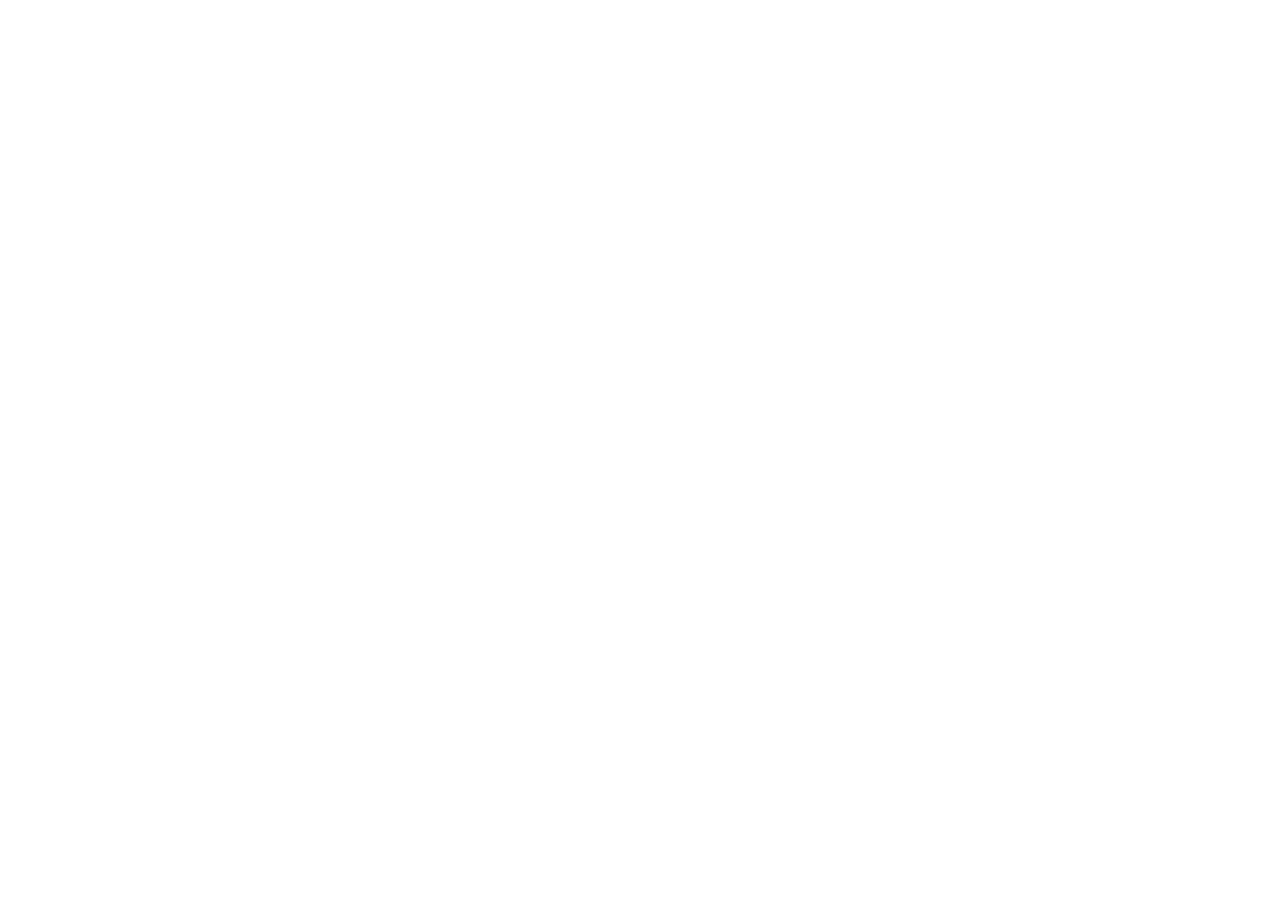
==== certificate_04/index.html @ 1a319e73 "260607" ====
<!DOCTYPE html>
<html lang="ko">
<head>
    <meta charset="UTF-8">
    <meta name="viewport" content="width=device-width, initial-scale=1.0">
    <link rel="stylesheet" href="css/main.css">
    <script src="js/jquery-1.12.3.js"></script>
    <script src="js/main.js"></script>
    <title>Green복지재단</title>
</head>
<body>
    
</body>
</html>
---- certificate_04/css/main.css ----
*{
    margin: 0;
    padding: 0;
    box-sizing: border-box;
}
ul{
    list-style: none;
}
a{
    color: inherit;
    text-decoration: none;
}
button{
    border: none;
    background-color: transparent;
    cursor: pointer;
}
.wrapper{
    width: 1200px;
    margin: 0 auto;
    position: relative;
}
.blind{
    display: none;
}
body{
    font-family: '맑은 고딕', 'Malgun Gothic';
    font-size: 15px;
    color: #333;
    background-color: #fff;
}
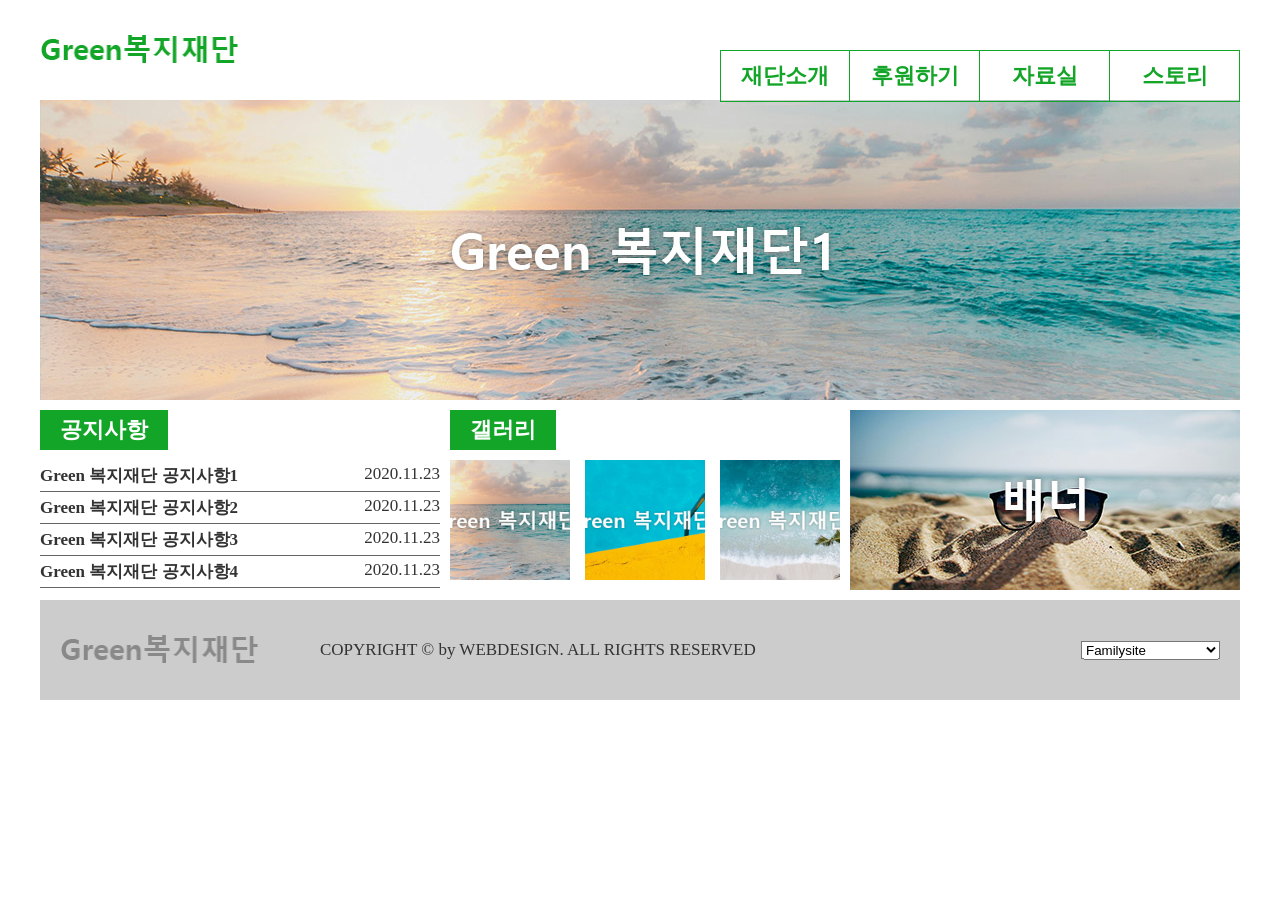
==== commit ffc0883d: "260608_A-2" ====
--- a/certificate_04/index.html
+++ b/certificate_04/index.html
@@ -9,6 +9,110 @@
     <title>Green복지재단</title>
 </head>
 <body>
-    
+    <div class="wrapper">
+        <header>
+            <h1><a href="#"><img src="images/logo.png" alt="그린 복지재단"></a></h1>
+            <nav>
+                <ul class="depth1">
+                    <li>
+                        <a href="#">재단소개</a>
+                        <ul class="depth2">
+                            <li><a href="#">설립취지</a></li>
+                            <li><a href="#">연혁</a></li>
+                            <li><a href="#">찾아오시는길</a></li>
+                        </ul>
+                    </li>
+                    <li>
+                        <a href="#">후원하기</a>
+                        <ul class="depth2">
+                            <li><a href="#">국내후원</a></li>
+                            <li><a href="#">국외후원</a></li>
+                            <li><a href="#">맞춤후원</a></li>
+                        </ul>
+                    </li>
+                    <li>
+                        <a href="#">자료실</a>
+                        <ul class="depth2">
+                            <li><a href="#">서식자료실</a></li>
+                            <li><a href="#">사진자료실</a></li>
+                            <li><a href="#">후원양식</a></li>
+                        </ul>
+                    </li>
+                    <li>
+                        <a href="#">스토리</a>
+                        <ul class="depth2">
+                            <li><a href="#">웹진</a></li>
+                            <li><a href="#">보고서</a></li>
+                            <li><a href="#">나의 후원</a></li>
+                        </ul>
+                    </li>
+                </ul>
+            </nav>
+            <div class="h_bg"></div>
+        </header>
+        <div class="slide">
+            <h2 class="blind">팝업</h2>
+            <ul>
+                <li><a href="＃"><img src="images/visual01.jpg" alt="그린 복지재단1"></a></li>
+                <li><a href="＃"><img src="images/visual02.jpg" alt="그린 복지재단2"></a></li>
+                <li><a href="＃"><img src="images/visual03.jpg" alt="그린 복지재단3"></a></li>
+            </ul>
+        </div>
+        <div class="contents">
+            <div class="notice">
+                <h2>공지사항</h2>
+                <ul>
+                    <li class="pop_open">
+                        <a href="#">
+                            <strong>Green 복지재단 공지사항1</strong>
+                            <span>2020.11.23</span>
+                        </a>
+                    </li>
+                    <li>
+                        <a href="#">
+                            <strong>Green 복지재단 공지사항2</strong>
+                            <span>2020.11.23</span>
+                        </a>
+                    </li>
+                    <li>
+                        <a href="#">
+                            <strong>Green 복지재단 공지사항3</strong>
+                            <span>2020.11.23</span>
+                        </a>
+                    </li>
+                    <li>
+                        <a href="#">
+                            <strong>Green 복지재단 공지사항4</strong>
+                            <span>2020.11.23</span>
+                        </a>
+                    </li>
+                </ul>
+            </div>
+            <div class="gallery">
+                <h2>갤러리</h2>
+                <ul>
+                    <li><a href="#"><img src="images/visual01.jpg" alt="그린 복지재단1"></a></li>
+                    <li><a href="#"><img src="images/visual02.jpg" alt="그린 복지재단2"></a></li>
+                    <li><a href="#"><img src="images/visual03.jpg" alt="그린 복지재단3"></a></li>
+                </ul>
+            </div>
+            <div class="banner"><a href="#"><img src="images/banner.jpg" alt="배너"></a></div>
+        </div>
+        <div class="popup">
+            <h2>복지재단 공지사항</h2>
+            <p>동해물과 백두산이 마르고 닳도록 하느님이 보우하사 우리나라만세. 무궁화 삼천리 화려강 대한 사람 대한으로 길이 보전하세. 남산 위에 저 소나무, 철갑을 두른 듯 바람서리 불변함은 우리 기상일세.</p>
+            <div class="close"><button>닫기</button></div>
+        </div>
+        <footer>
+            <div class="f_logo"><img src="images/f_logo.png" alt="그린 복지재단"></div>
+            <div class="copyright">COPYRIGHT © by WEBDESIGN. ALL RIGHTS RESERVED</div>
+            <select>
+                <option>Familysite</option>
+                <option>탄소중립포인트</option>
+                <option>탄소발자국</option>
+                <option>한국탄소산업진흥원</option>
+            </select>
+        </footer>
+    </div>
 </body>
 </html>
--- a/certificate_04/css/main.css
+++ b/certificate_04/css/main.css
@@ -25,7 +25,197 @@
 }
 body{
     font-family: '맑은 고딕', 'Malgun Gothic';
-    font-size: 15px;
+    font-size: 17px;
     color: #333;
     background-color: #fff;
+}
+img{
+    width: 100%;
+    height: 100%;
+    object-fit: cover;
+    vertical-align: top;
+}
+
+header{
+    height: 100px;
+    display: flex;
+    justify-content: space-between;
+    position: relative;
+    z-index: 100;
+    align-items: center;
+}
+
+header h1 a{
+    display: block;
+    width: 200px;
+    height: 40px;
+}
+header h1 a img{
+    object-fit: contain;
+}
+header nav{
+    position: absolute;
+    top: 50px;
+    right: 0;
+}
+header nav ul.depth1{
+    display: flex;
+}
+header nav ul.depth1 > li{
+    position: relative;
+}
+header nav ul.depth1 > li > a{
+    display: block;
+    line-height: 50px;
+    width: 130px;
+    text-align: center;
+    border: 1px solid #13a527;
+    color: #13a527;
+    font-size: 22px;
+    font-weight: 700;
+}
+header nav ul.depth1 > li:not(:first-child) > a{
+    border-left: none;
+}
+header nav ul.depth1 > li.active > a,
+header nav ul.depth1 > li > a:focus{
+    background-color: #13a527;
+    color: #fff;
+}
+header nav ul.depth1 > li > ul.depth2{
+    position: absolute;
+    left: 0;
+    top: 50px;
+    width: 100%;
+    display: none;
+}
+header nav ul.depth1 > li > ul.depth2 > li > a{
+    display: block;
+    padding: 10px 10px;
+    text-align: center;
+}
+header nav ul.depth1 > li > ul.depth2 > li > a:hover,
+header nav ul.depth1 > li > ul.depth2 > li > a:focus{
+    background-color: #fff;
+    color: #13a527;
+    font-weight: 700;
+}
+header .h_bg{
+    position: absolute;
+    z-index: -1;
+    left: 0;
+    top: 100px;
+    width: 100%;
+    height: 150px;
+    background-color: #13a527;
+    display: none;
+}
+.slide{
+    height: 300px;
+    position: relative;
+    overflow: hidden;
+}
+.slide ul{
+    display: flex;
+    position: absolute;
+    top: 0;
+    left: 0;
+    width: 3600px;
+    height: 100%;
+}
+.slide ul li{
+    width: 1200px;
+    height: 100%;
+}
+.slide ul li a{
+    display: block;
+}
+.contents{
+    display: flex;
+    height: 200px;
+    padding: 10px 0;
+}
+.contents h2{
+    display: inline-block;
+    font-size: 22px;
+    font-weight: 700;
+    background-color: #13a527;
+    color: #fff;
+    padding: 5px 20px;
+    margin-bottom: 10px;
+}
+.contents .notice{
+    width: 400px;
+}
+.contents .notice ul li a{
+    display: flex;
+    justify-content: space-between;
+    padding: 4px 0;
+    border-bottom: 1px solid #666;
+}
+.contents .gallery,
+.contents .banner{
+    width: 400px;
+    padding-left: 10px;
+}
+.contents .gallery ul{
+    display: flex;
+    align-items: center;
+    justify-content: space-between;
+}
+.contents .gallery ul li{
+    width: 120px;
+}
+.contents .gallery ul li a{
+    display: block;
+    height: 120px;
+}
+.popup{
+    position: absolute;
+    left: 50%;
+    top: 50%;
+    transform: translate(-50%, -50%);
+    width: 500px;
+    height: 300px;
+    background-color: #13a527;
+    color: #fff;
+    z-index: 101;
+    padding: 20px;
+    display: none;
+}
+.popup p{
+    margin: 20px 0;
+}
+.popup .close{
+    position: absolute;
+    right: 20px;
+    bottom: 20px;
+}
+.popup .close button{
+    background-color: #fff;
+    color: #13a527;
+    font-weight: 700;
+    padding: 5px 20px;
+}
+footer{
+    height: 100px;
+    display: flex;
+    gap: 0 60px;
+    align-items: center;
+    position: relative;
+    background-color: #ccc;
+    padding-left: 20px;
+}
+footer .f_logo{
+    width: 200px;
+    height: 40px;
+}
+footer .f_logo img{
+    object-fit: contain;
+}
+footer select{
+    position: absolute;
+    top: 50%;
+    right: 20px;
+    transform: translateY(-50%);
 }
